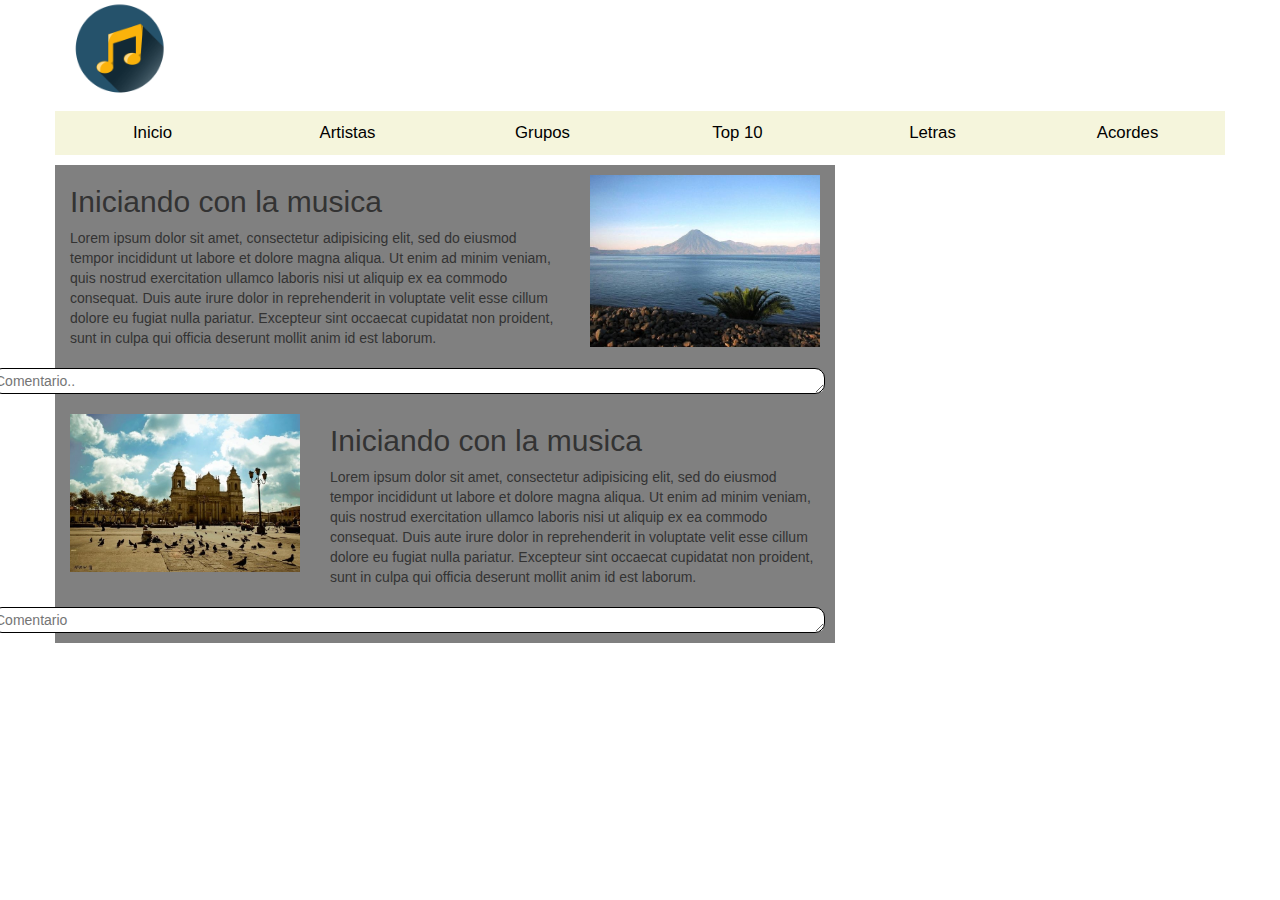
==== Pagina_musica/index.html @ 97b5adab "Agregado Imagenes de prueba y texto" ====
<!DOCTYPE html>
<html>
	<head>
		<meta charset="utf-8">
		<meta name="viewport" content="width:width-device, initial-scale=1.0">
		<title>Iniciando con la musica</title>
		<link rel="stylesheet" href="css/estilos_musica.css">
		<link rel="stylesheet" href="css/bootstrap.min.css">
		<link rel="stylesheet" href="https://use.fontawes…m/releases/v5.0.13/css/all.css" integrity="sha384-DNOHZ68U8hZfKXOrtjWvjxusGo9WQnrNx2sqG0tfsghAvtVlRW3tvkXWZh58N9jp" crossorigin="anonymous">


	</head>
	<body>
		<!--
		Si usas font-aweson, los iconos son son con gliphycon 
			glyphicon glyphicon- star facebook-square instagram pinterest twitter-->
		
		<div class="container">
			<header class="row">
				<div class="col-lg-6">
					<img class="img_logo" src="img/logo_musica.png">
				</div>
				<div class="col-lg-6">
					<i class="fab fa-facebook-square"></i>
					<span class="glyphicon glyphicon-instagram"></span>
					<span class="glyphicon glyphicon-pinterest"></span>
					<span class="glyphicon glyphicon-twitter"></span>	
				</div>	
			</header>

			<nav class="row">
				<div class="col-lg-2 enlaces"><a href="#">Inicio</a></div>
				<div class="col-lg-2 enlaces"><a href="#">Artistas</a></div>
				<div class="col-lg-2 enlaces"><a href="#">Grupos</a></div>
				<div class="col-lg-2 enlaces"><a href="#">Top 10</a></div>
				<div class="col-lg-2 enlaces"><a href="#">Letras</a></div>
				<div class="col-lg-2 enlaces"><a href="#">Acordes</a></div>
			</nav>

			<section class="row contenedor">
				<article class="col-lg-8 Color-fondo">
					<div class="row">
						<div class="col-lg-8">
							<h2>Iniciando con la musica</h2>
							<p>
								Lorem ipsum dolor sit amet, consectetur adipisicing elit, sed do eiusmod
								tempor incididunt ut labore et dolore magna aliqua. Ut enim ad minim veniam,
								quis nostrud exercitation ullamco laboris nisi ut aliquip ex ea commodo
								consequat. Duis aute irure dolor in reprehenderit in voluptate velit esse
								cillum dolore eu fugiat nulla pariatur. Excepteur sint occaecat cupidatat non
								proident, sunt in culpa qui officia deserunt mollit anim id est laborum.
							</p>
						</div>
						<div class="col-lg-4">
							<img class="img_paisaje" src="img/lago-de-atitlan.jpg" width="100%">
						</div>
					</div>
					<div class="row">
						<div class="col-lg-12" id="comentario">
							<textarea id="area_texto" placeholder="Comentario.." rows="1" cols="100"></textarea>
						</div>
					</div>

					<div class="row">
						<div class="col-lg-4">
							<img class="img_paisaje" src="img/catedral.jpg" width="100%">
						</div>
						<div class="col-lg-8">
							<h2>Iniciando con la musica</h2>
							<p>
								Lorem ipsum dolor sit amet, consectetur adipisicing elit, sed do eiusmod
								tempor incididunt ut labore et dolore magna aliqua. Ut enim ad minim veniam,
								quis nostrud exercitation ullamco laboris nisi ut aliquip ex ea commodo
								consequat. Duis aute irure dolor in reprehenderit in voluptate velit esse
								cillum dolore eu fugiat nulla pariatur. Excepteur sint occaecat cupidatat non
								proident, sunt in culpa qui officia deserunt mollit anim id est laborum.
							</p>
						</div>	
					</div>
					<div class="row">
							<div class="col-lg-12" id="comentario">
								<textarea id="area_texto" placeholder="Comentario" rows="1" cols="100"></textarea>
							</div>
						</div>
				</article>

				<article class=" col-lg-4"></article>
			</section>

		</div>
		
		
	</body>
</html>
---- Pagina_musica/css/estilos_musica.css ----
/*Encabezado*/
.img_logo{
	width: 20%;
	height: 0 auto;
}

/*Barra de Navegacion*/
nav > div[class^='col']{
	max-height: 50px;
	padding: 10px;
	text-align: center;
	background-color: beige;
}

.enlaces > a{
	font-size: 1.2em;
	color: black;
}

.enlaces a:hover, .enlace a:active{
	background: white;
	padding: 10px;
	text-decoration: none;
	border-radius: 5px;
}

/*Seccion 1*/
.contenedor{
	margin-top: 10px;
}

.Color-fondo{
	background-color: grey;
}
.img_paisaje{
	padding-top: 10px;
	padding-bottom: 10px;
}
#comentario{
	padding: 10px;
}
#area_texto{
	float: right;
	border-radius: 10px;
	border: 1px solid black;
}

@media (max-width: 480px){
	textarea{
		width: 90%;
	}
}
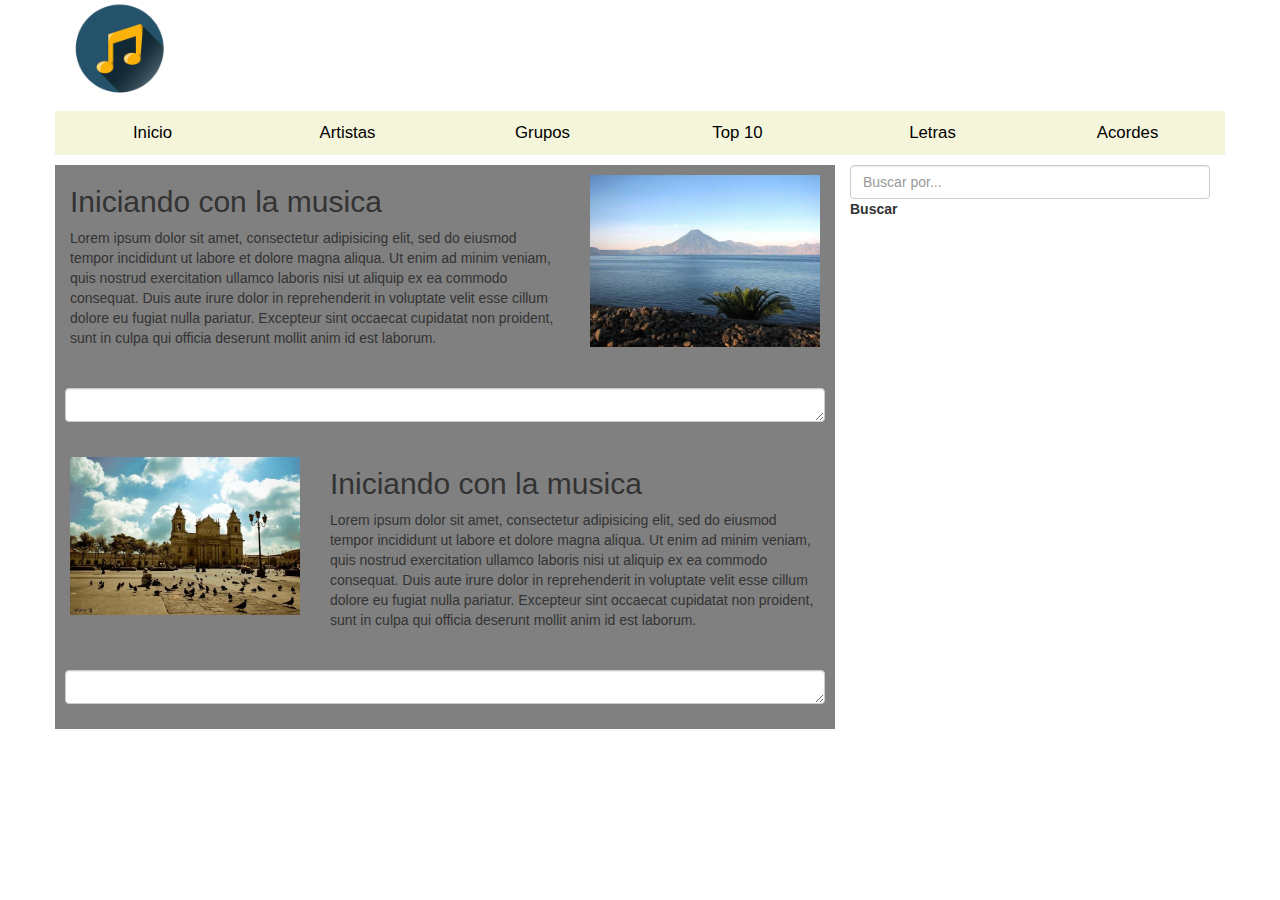
==== commit 9acb5438: "Colocacion de input" ====
--- a/Pagina_musica/index.html
+++ b/Pagina_musica/index.html
@@ -38,9 +38,9 @@
 			</nav>
 
 			<section class="row contenedor">
-				<article class="col-lg-8 Color-fondo">
+				<article class="col-lg-8 col-md-7 Color-fondo">
 					<div class="row">
-						<div class="col-lg-8">
+						<div class="col-lg-8 col-md-7">
 							<h2>Iniciando con la musica</h2>
 							<p>
 								Lorem ipsum dolor sit amet, consectetur adipisicing elit, sed do eiusmod
@@ -51,21 +51,24 @@
 								proident, sunt in culpa qui officia deserunt mollit anim id est laborum.
 							</p>
 						</div>
-						<div class="col-lg-4">
+						<div class="col-lg-4 col-md-5">
 							<img class="img_paisaje" src="img/lago-de-atitlan.jpg" width="100%">
 						</div>
 					</div>
-					<div class="row">
-						<div class="col-lg-12" id="comentario">
-							<textarea id="area_texto" placeholder="Comentario.." rows="1" cols="100"></textarea>
-						</div>
+					<div class="row area-texto">
+						<form role="form">
+							<div class="form-group">
+								<label for="comentario"></label>
+								<textarea name="comentario" rows="1" cols="20" class="form-control"></textarea>
+							</div>
+						</form>
 					</div>
 
 					<div class="row">
-						<div class="col-lg-4">
+						<div class="col-lg-4 col-md-5">
 							<img class="img_paisaje" src="img/catedral.jpg" width="100%">
 						</div>
-						<div class="col-lg-8">
+						<div class="col-lg-8 col-md-7">
 							<h2>Iniciando con la musica</h2>
 							<p>
 								Lorem ipsum dolor sit amet, consectetur adipisicing elit, sed do eiusmod
@@ -77,14 +80,24 @@
 							</p>
 						</div>	
 					</div>
-					<div class="row">
-							<div class="col-lg-12" id="comentario">
-								<textarea id="area_texto" placeholder="Comentario" rows="1" cols="100"></textarea>
+					<div class="row area-texto">
+						<form role="form">
+							<div class="form-group">
+								<label for="comentario"></label>
+								<textarea name="comentario" rows="1" cols="20" class="form-control"></textarea>
 							</div>
-						</div>
+						</form>		
+					</div>
 				</article>
 
-				<article class=" col-lg-4"></article>
+				<article class="col-lg-4 col-md-5">
+					<form role="form">
+						<div class="form-group">
+							<input type="text" name="buscador" class="form-control" placeholder="Buscar por...">
+							<label for="buscador">Buscar</label>
+						</div>
+					</form>
+				</article>
 			</section>
 
 		</div>
--- a/Pagina_musica/css/estilos_musica.css
+++ b/Pagina_musica/css/estilos_musica.css
@@ -36,18 +36,7 @@
 	padding-top: 10px;
 	padding-bottom: 10px;
 }
-#comentario{
+
+.area-texto{
 	padding: 10px;
 }
-#area_texto{
-	float: right;
-	border-radius: 10px;
-	border: 1px solid black;
-}
-
-@media (max-width: 480px){
-	textarea{
-		width: 90%;
-	}
-}
-
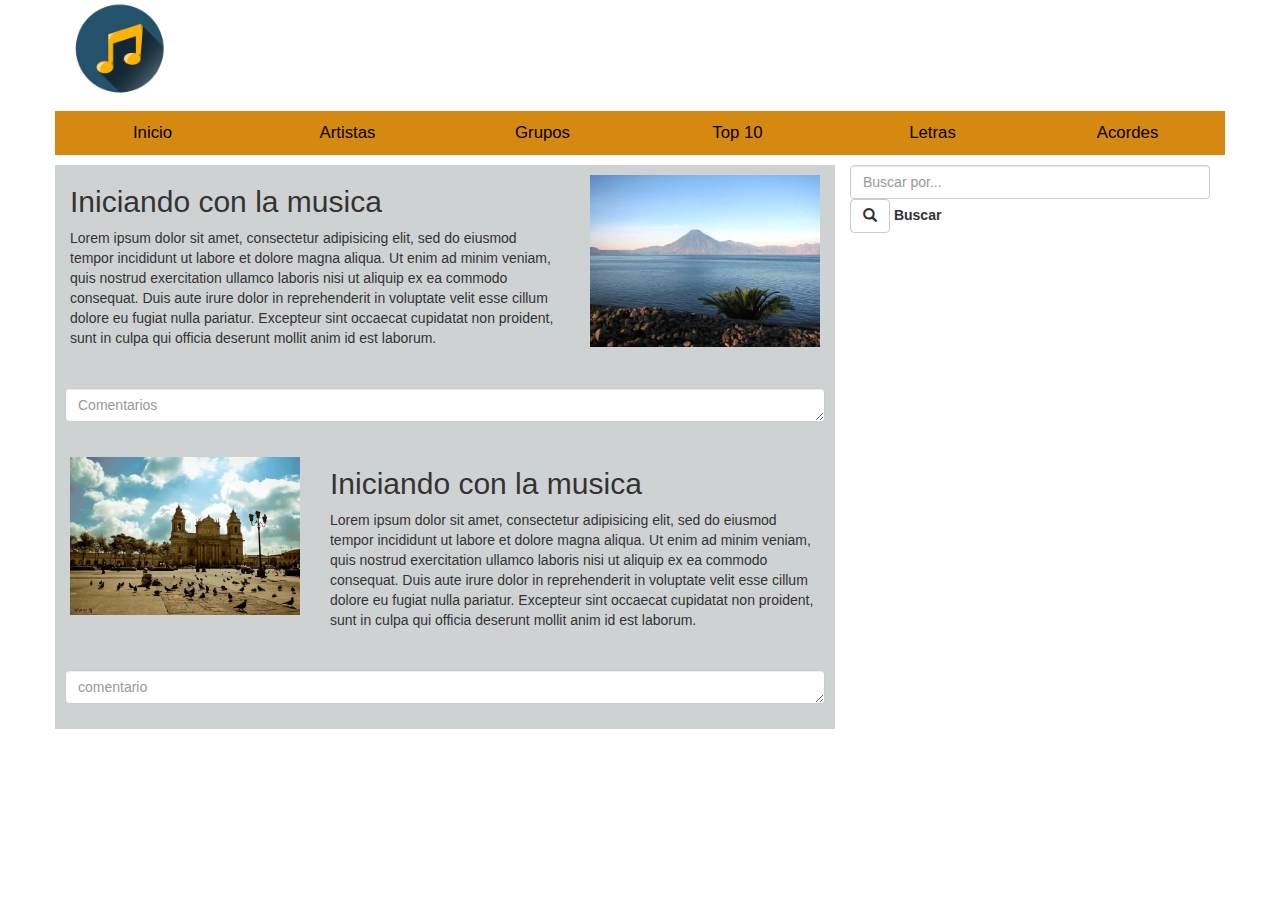
==== commit 1210c2f3: "Actualizacion-1" ====
--- a/Pagina_musica/index.html
+++ b/Pagina_musica/index.html
@@ -6,7 +6,7 @@
 		<title>Iniciando con la musica</title>
 		<link rel="stylesheet" href="css/estilos_musica.css">
 		<link rel="stylesheet" href="css/bootstrap.min.css">
-		<link rel="stylesheet" href="https://use.fontawes…m/releases/v5.0.13/css/all.css" integrity="sha384-DNOHZ68U8hZfKXOrtjWvjxusGo9WQnrNx2sqG0tfsghAvtVlRW3tvkXWZh58N9jp" crossorigin="anonymous">
+		<link rel="stylesheet" href="https://use.fontawesome.com/releases/v5.1.0/css/all.css" integrity="sha384-lKuwvrZot6UHsBSfcMvOkWwlCMgc0TaWr+30HWe3a4ltaBwTZhyTEggF5tJv8tbt" crossorigin="anonymous">
 
 
 	</head>
@@ -21,10 +21,7 @@
 					<img class="img_logo" src="img/logo_musica.png">
 				</div>
 				<div class="col-lg-6">
-					<i class="fab fa-facebook-square"></i>
-					<span class="glyphicon glyphicon-instagram"></span>
-					<span class="glyphicon glyphicon-pinterest"></span>
-					<span class="glyphicon glyphicon-twitter"></span>	
+						<a href="#"><i class="fab fa-facebook-square"></i></a>
 				</div>	
 			</header>
 
@@ -59,7 +56,8 @@
 						<form role="form">
 							<div class="form-group">
 								<label for="comentario"></label>
-								<textarea name="comentario" rows="1" cols="20" class="form-control"></textarea>
+								<span class="fas fa-user-alt"></span>
+								<textarea name="comentario" rows="1" cols="20" placeholder="Comentarios" class="form-control"></textarea>
 							</div>
 						</form>
 					</div>
@@ -84,7 +82,7 @@
 						<form role="form">
 							<div class="form-group">
 								<label for="comentario"></label>
-								<textarea name="comentario" rows="1" cols="20" class="form-control"></textarea>
+								<textarea name="comentario" rows="1" cols="20" placeholder="comentario" class="form-control"></textarea>
 							</div>
 						</form>		
 					</div>
@@ -94,6 +92,7 @@
 					<form role="form">
 						<div class="form-group">
 							<input type="text" name="buscador" class="form-control" placeholder="Buscar por...">
+							<button class="btn btn-default" type="submit"><i class="glyphicon glyphicon-search"></i></button>
 							<label for="buscador">Buscar</label>
 						</div>
 					</form>
--- a/Pagina_musica/css/estilos_musica.css
+++ b/Pagina_musica/css/estilos_musica.css
@@ -9,7 +9,7 @@
 	max-height: 50px;
 	padding: 10px;
 	text-align: center;
-	background-color: beige;
+	background-color:  #d68910;
 }
 
 .enlaces > a{
@@ -30,7 +30,7 @@
 }
 
 .Color-fondo{
-	background-color: grey;
+	background-color: hsl( 192, 5%, 82% );
 }
 .img_paisaje{
 	padding-top: 10px;
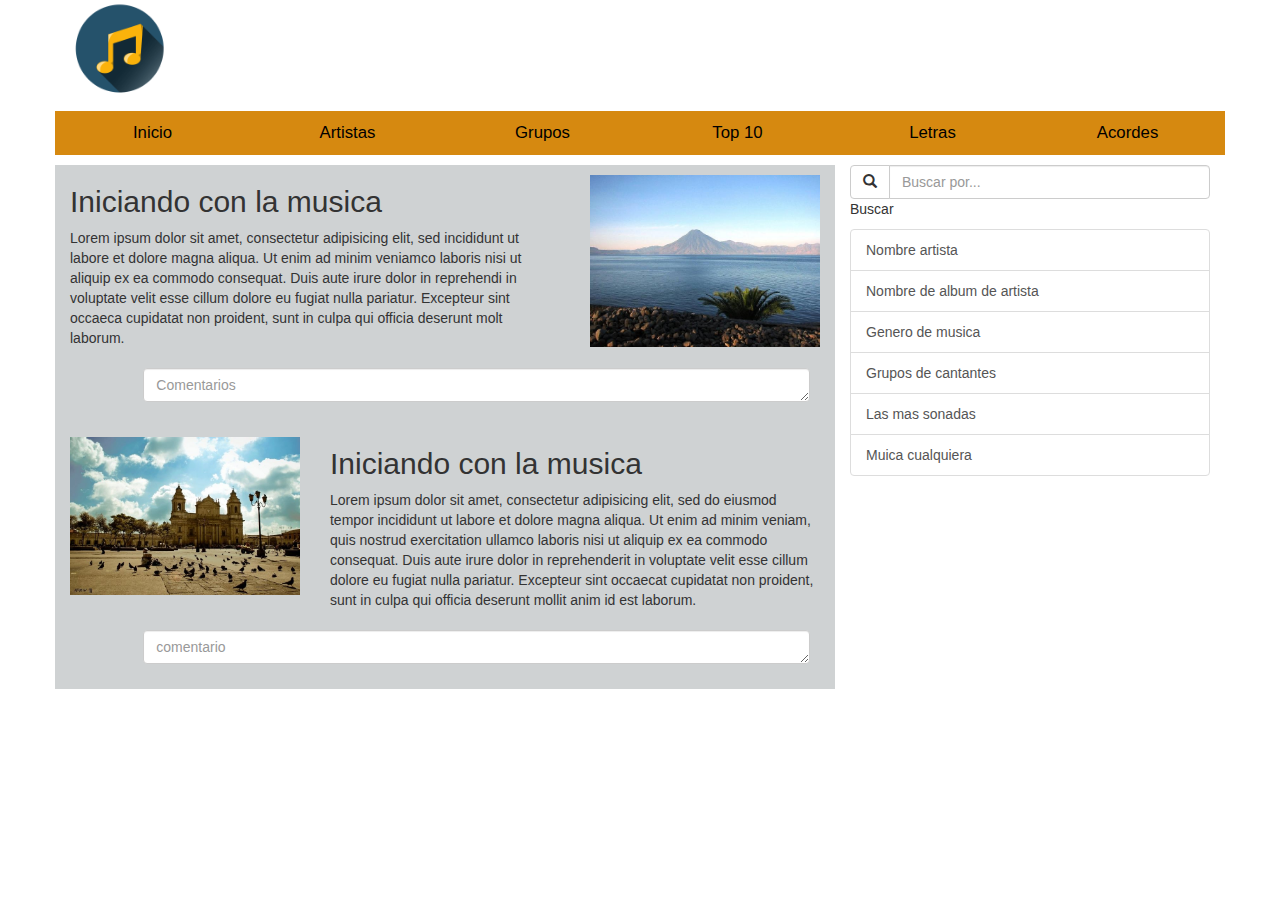
==== commit 98c734b3: "Configuracion de colores e iconos" ====
--- a/Pagina_musica/index.html
+++ b/Pagina_musica/index.html
@@ -11,17 +11,18 @@
 
 	</head>
 	<body>
-		<!--
-		Si usas font-aweson, los iconos son son con gliphycon 
-			glyphicon glyphicon- star facebook-square instagram pinterest twitter-->
-		
 		<div class="container">
 			<header class="row">
 				<div class="col-lg-6">
 					<img class="img_logo" src="img/logo_musica.png">
 				</div>
 				<div class="col-lg-6">
-						<a href="#"><i class="fab fa-facebook-square"></i></a>
+					<div id="iconos">
+						<a href="#"><i class="fab fa-facebook-square fa-3x"></i></a>
+						<a href="#"><i class="fab fa-instagram fa-3x"></i></a>
+						<a href="#"><i class="fab fa-pinterest fa-3x"></i></a>
+						<a href="#"><i class="fab fa-twitter fa-3x"></i></a>
+					</div>			
 				</div>	
 			</header>
 
@@ -40,12 +41,9 @@
 						<div class="col-lg-8 col-md-7">
 							<h2>Iniciando con la musica</h2>
 							<p>
-								Lorem ipsum dolor sit amet, consectetur adipisicing elit, sed do eiusmod
-								tempor incididunt ut labore et dolore magna aliqua. Ut enim ad minim veniam,
-								quis nostrud exercitation ullamco laboris nisi ut aliquip ex ea commodo
-								consequat. Duis aute irure dolor in reprehenderit in voluptate velit esse
-								cillum dolore eu fugiat nulla pariatur. Excepteur sint occaecat cupidatat non
-								proident, sunt in culpa qui officia deserunt mollit anim id est laborum.
+								Lorem ipsum dolor sit amet, consectetur adipisicing elit, sed  incididunt ut labore et dolore magna aliqua. Ut enim ad minim veniamco laboris nisi ut aliquip ex ea commodo
+								consequat. Duis aute irure dolor in reprehendi in voluptate velit esse
+								cillum dolore eu fugiat nulla pariatur. Excepteur sint occaeca						cupidatat non proident, sunt in culpa qui officia deserunt molt laborum.
 							</p>
 						</div>
 						<div class="col-lg-4 col-md-5">
@@ -53,13 +51,14 @@
 						</div>
 					</div>
 					<div class="row area-texto">
-						<form role="form">
+						<div class="col-lg-1 col-md-1 col-sm-1 col-xs-2">
+							<i class="fas fa-user-alt fa-3x"></i>
+						</div>
+						<div class="col-lg-11 col-md-11 col-sm-11 col-xs-10">
 							<div class="form-group">
-								<label for="comentario"></label>
-								<span class="fas fa-user-alt"></span>
 								<textarea name="comentario" rows="1" cols="20" placeholder="Comentarios" class="form-control"></textarea>
 							</div>
-						</form>
+						</div>
 					</div>
 
 					<div class="row">
@@ -79,24 +78,37 @@
 						</div>	
 					</div>
 					<div class="row area-texto">
-						<form role="form">
+						<div class="col-lg-1 col-md-1 col-sm-1 col-xs-2">
+							<i class="fas fa-user-alt fa-3x"></i>
+						</div>
+						<div class="col-lg-11 col-md-11 col-sm-11 col-xs-10">
 							<div class="form-group">
-								<label for="comentario"></label>
 								<textarea name="comentario" rows="1" cols="20" placeholder="comentario" class="form-control"></textarea>
 							</div>
-						</form>		
+						</div>
 					</div>
 				</article>
 
-				<article class="col-lg-4 col-md-5">
-					<form role="form">
-						<div class="form-group">
-							<input type="text" name="buscador" class="form-control" placeholder="Buscar por...">
-							<button class="btn btn-default" type="submit"><i class="glyphicon glyphicon-search"></i></button>
-							<label for="buscador">Buscar</label>
+				<article class="col-lg-4 col-md-5 Buscador">
+					<form>
+						<div class="input-group">
+							<div class="input-group-btn">
+								<button class="btn btn-default" type="submit"><i class="glyphicon glyphicon-search"></i></button>
+							</div>
+							<input type="text" name="text" class="form-control" placeholder="Buscar por...">
 						</div>
+						<p>Buscar</p>
 					</form>
+					<div class="list-group">
+						<a href="#" class="list-group-item list-group-item-action">Nombre artista</a>
+						<a href="#" class="list-group-item list-group-item-action">Nombre de album de artista</a>
+						<a href="#" class="list-group-item list-group-item-action">Genero de musica</a>
+						<a href="#" class="list-group-item list-group-item-action">Grupos de cantantes</a>
+						<a href="#" class="list-group-item list-group-item-action">Las mas sonadas</a>
+						<a href="#" class="list-group-item list-group-item-action">Muica cualquiera</a>
+					</div>
 				</article>
+
 			</section>
 
 		</div>
--- a/Pagina_musica/css/estilos_musica.css
+++ b/Pagina_musica/css/estilos_musica.css
@@ -16,7 +16,9 @@
 	font-size: 1.2em;
 	color: black;
 }
-
+.enlaces a:link, .enlaces a:visited{
+	text-decoration: none;
+}
 .enlaces a:hover, .enlace a:active{
 	background: white;
 	padding: 10px;
@@ -36,7 +38,13 @@
 	padding-top: 10px;
 	padding-bottom: 10px;
 }
-
 .area-texto{
 	padding: 10px;
 }
+#iconos{
+	float: right;
+	margin-top: 50px;
+}
+.buscador{
+	background-color: rgb(234,237,237);
+}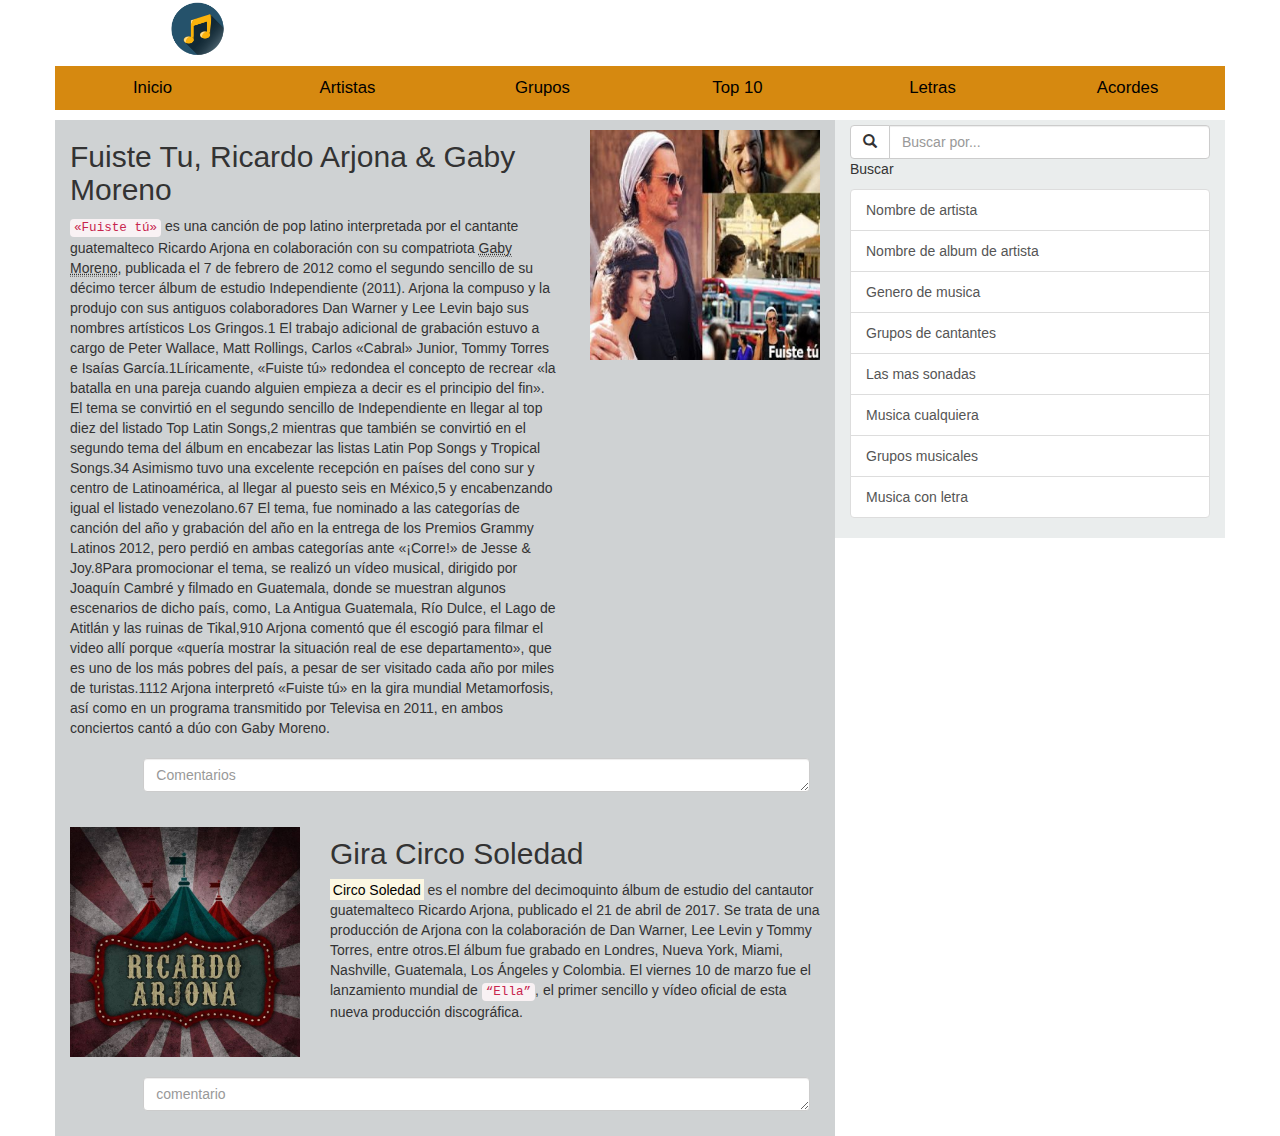
==== commit 5668af7e: "Finalizada la pagina" ====
--- a/Pagina_musica/index.html
+++ b/Pagina_musica/index.html
@@ -13,10 +13,10 @@
 	<body>
 		<div class="container">
 			<header class="row">
-				<div class="col-lg-6">
+				<div class="col-lg-3 col-md-6 col-sm-6 text-center">
 					<img class="img_logo" src="img/logo_musica.png">
 				</div>
-				<div class="col-lg-6">
+				<div class="col-lg-9 col-md-6 col-sm-6 text-center">
 					<div id="iconos">
 						<a href="#"><i class="fab fa-facebook-square fa-3x"></i></a>
 						<a href="#"><i class="fab fa-instagram fa-3x"></i></a>
@@ -27,27 +27,29 @@
 			</header>
 
 			<nav class="row">
-				<div class="col-lg-2 enlaces"><a href="#">Inicio</a></div>
-				<div class="col-lg-2 enlaces"><a href="#">Artistas</a></div>
-				<div class="col-lg-2 enlaces"><a href="#">Grupos</a></div>
-				<div class="col-lg-2 enlaces"><a href="#">Top 10</a></div>
-				<div class="col-lg-2 enlaces"><a href="#">Letras</a></div>
-				<div class="col-lg-2 enlaces"><a href="#">Acordes</a></div>
+				<div class="col-lg-2 col-md-2 enlaces"><a href="#">Inicio</a></div>
+				<div class="col-lg-2 col-md-2 enlaces"><a href="#">Artistas</a></div>
+				<div class="col-lg-2 col-md-2 enlaces"><a href="#">Grupos</a></div>
+				<div class="col-lg-2 col-md-2 enlaces"><a href="#">Top 10</a></div>
+				<div class="col-lg-2 col-md-2 enlaces"><a href="#">Letras</a></div>
+				<div class="col-lg-2 col-md-2 enlaces"><a href="#">Acordes</a></div>
 			</nav>
 
 			<section class="row contenedor">
 				<article class="col-lg-8 col-md-7 Color-fondo">
 					<div class="row">
 						<div class="col-lg-8 col-md-7">
-							<h2>Iniciando con la musica</h2>
+							<h2>Fuiste Tu, Ricardo Arjona & Gaby Moreno</h2>
 							<p>
-								Lorem ipsum dolor sit amet, consectetur adipisicing elit, sed  incididunt ut labore et dolore magna aliqua. Ut enim ad minim veniamco laboris nisi ut aliquip ex ea commodo
-								consequat. Duis aute irure dolor in reprehendi in voluptate velit esse
-								cillum dolore eu fugiat nulla pariatur. Excepteur sint occaeca						cupidatat non proident, sunt in culpa qui officia deserunt molt laborum.
+								<code>«Fuiste tú»</code> es una canción de pop latino interpretada por el cantante guatemalteco Ricardo Arjona en colaboración con su compatriota <abbr title="Cantautor guatemalteca">Gaby Moreno</abbr>, publicada el 7 de febrero de 2012 como el segundo sencillo de su décimo tercer álbum de estudio Independiente (2011). Arjona la compuso y la produjo con sus antiguos colaboradores Dan Warner y Lee Levin bajo sus nombres artísticos Los Gringos.1​ El trabajo adicional de grabación estuvo a cargo de Peter Wallace, Matt Rollings, Carlos «Cabral» Junior, Tommy Torres e Isaías García.1​
+
+								Líricamente, «Fuiste tú» redondea el concepto de recrear «la batalla en una pareja cuando alguien empieza a decir es el principio del fin». El tema se convirtió en el segundo sencillo de Independiente en llegar al top diez del listado Top Latin Songs,2​ mientras que también se convirtió en el segundo tema del álbum en encabezar las listas Latin Pop Songs y Tropical Songs.3​4​ Asimismo tuvo una excelente recepción en países del cono sur y centro de Latinoamérica, al llegar al puesto seis en México,5​ y encabenzando igual el listado venezolano.6​7​ El tema, fue nominado a las categorías de canción del año y grabación del año en la entrega de los Premios Grammy Latinos 2012, pero perdió en ambas categorías ante «¡Corre!» de Jesse & Joy.8​
+
+								Para promocionar el tema, se realizó un vídeo musical, dirigido por Joaquín Cambré y filmado en Guatemala, donde se muestran algunos escenarios de dicho país, como, La Antigua Guatemala, Río Dulce, el Lago de Atitlán y las ruinas de Tikal,9​10​ Arjona comentó que él escogió para filmar el video allí porque «quería mostrar la situación real de ese departamento», que es uno de los más pobres del país, a pesar de ser visitado cada año por miles de turistas.11​12​ Arjona interpretó «Fuiste tú» en la gira mundial Metamorfosis, así como en un programa transmitido por Televisa en 2011, en ambos conciertos cantó a dúo con Gaby Moreno.
 							</p>
 						</div>
 						<div class="col-lg-4 col-md-5">
-							<img class="img_paisaje" src="img/lago-de-atitlan.jpg" width="100%">
+							<img class="img_paisaje" src="img/fuiste_tu.jpg" width="100%">
 						</div>
 					</div>
 					<div class="row area-texto">
@@ -63,17 +65,14 @@
 
 					<div class="row">
 						<div class="col-lg-4 col-md-5">
-							<img class="img_paisaje" src="img/catedral.jpg" width="100%">
+							<img class="img_paisaje" src="img/circo-soledad.jpg" width="100%">
 						</div>
 						<div class="col-lg-8 col-md-7">
-							<h2>Iniciando con la musica</h2>
+							<h2>Gira Circo Soledad</h2>
 							<p>
-								Lorem ipsum dolor sit amet, consectetur adipisicing elit, sed do eiusmod
-								tempor incididunt ut labore et dolore magna aliqua. Ut enim ad minim veniam,
-								quis nostrud exercitation ullamco laboris nisi ut aliquip ex ea commodo
-								consequat. Duis aute irure dolor in reprehenderit in voluptate velit esse
-								cillum dolore eu fugiat nulla pariatur. Excepteur sint occaecat cupidatat non
-								proident, sunt in culpa qui officia deserunt mollit anim id est laborum.
+								<mark>Circo Soledad</mark> es el nombre del decimoquinto álbum de estudio del cantautor guatemalteco Ricardo Arjona, publicado el 21 de abril de 2017. Se trata de una producción de Arjona con la colaboración de Dan Warner, Lee Levin y Tommy Torres, entre otros.​
+
+								El álbum fue grabado en Londres, Nueva York, Miami, Nashville, Guatemala, Los Ángeles y Colombia. El viernes 10 de marzo fue el lanzamiento mundial de <code>“Ella”</code>, el primer sencillo y vídeo oficial de esta nueva producción discográfica.
 							</p>
 						</div>	
 					</div>
@@ -100,12 +99,14 @@
 						<p>Buscar</p>
 					</form>
 					<div class="list-group">
-						<a href="#" class="list-group-item list-group-item-action">Nombre artista</a>
+						<a href="#" class="list-group-item list-group-item-action">Nombre de artista</a>
 						<a href="#" class="list-group-item list-group-item-action">Nombre de album de artista</a>
 						<a href="#" class="list-group-item list-group-item-action">Genero de musica</a>
 						<a href="#" class="list-group-item list-group-item-action">Grupos de cantantes</a>
 						<a href="#" class="list-group-item list-group-item-action">Las mas sonadas</a>
-						<a href="#" class="list-group-item list-group-item-action">Muica cualquiera</a>
+						<a href="#" class="list-group-item list-group-item-action">Musica cualquiera</a>
+						<a href="#" class="list-group-item list-group-item-action">Grupos musicales</a>
+						<a href="#" class="list-group-item list-group-item-action">Musica con letra</a>
 					</div>
 				</article>
 
--- a/Pagina_musica/css/estilos_musica.css
+++ b/Pagina_musica/css/estilos_musica.css
@@ -1,8 +1,16 @@
 /*Encabezado*/
 .img_logo{
-	width: 20%;
+	width: 25%;
 	height: 0 auto;
 }
+
+@media (min-width: 770px){
+	#iconos{
+		float: right;		
+		margin-top: 30px;
+	}
+}
+
 
 /*Barra de Navegacion*/
 nav > div[class^='col']{
@@ -41,10 +49,13 @@
 .area-texto{
 	padding: 10px;
 }
-#iconos{
-	float: right;
-	margin-top: 50px;
+
+.Buscador{
+	padding-top: 5px;
+	background-color: rgb(234,237,237);
 }
-.buscador{
-	background-color: rgb(234,237,237);
-}+@media (max-width: 990px){
+	.Buscador{
+		padding-top: 10px;
+	}
+}	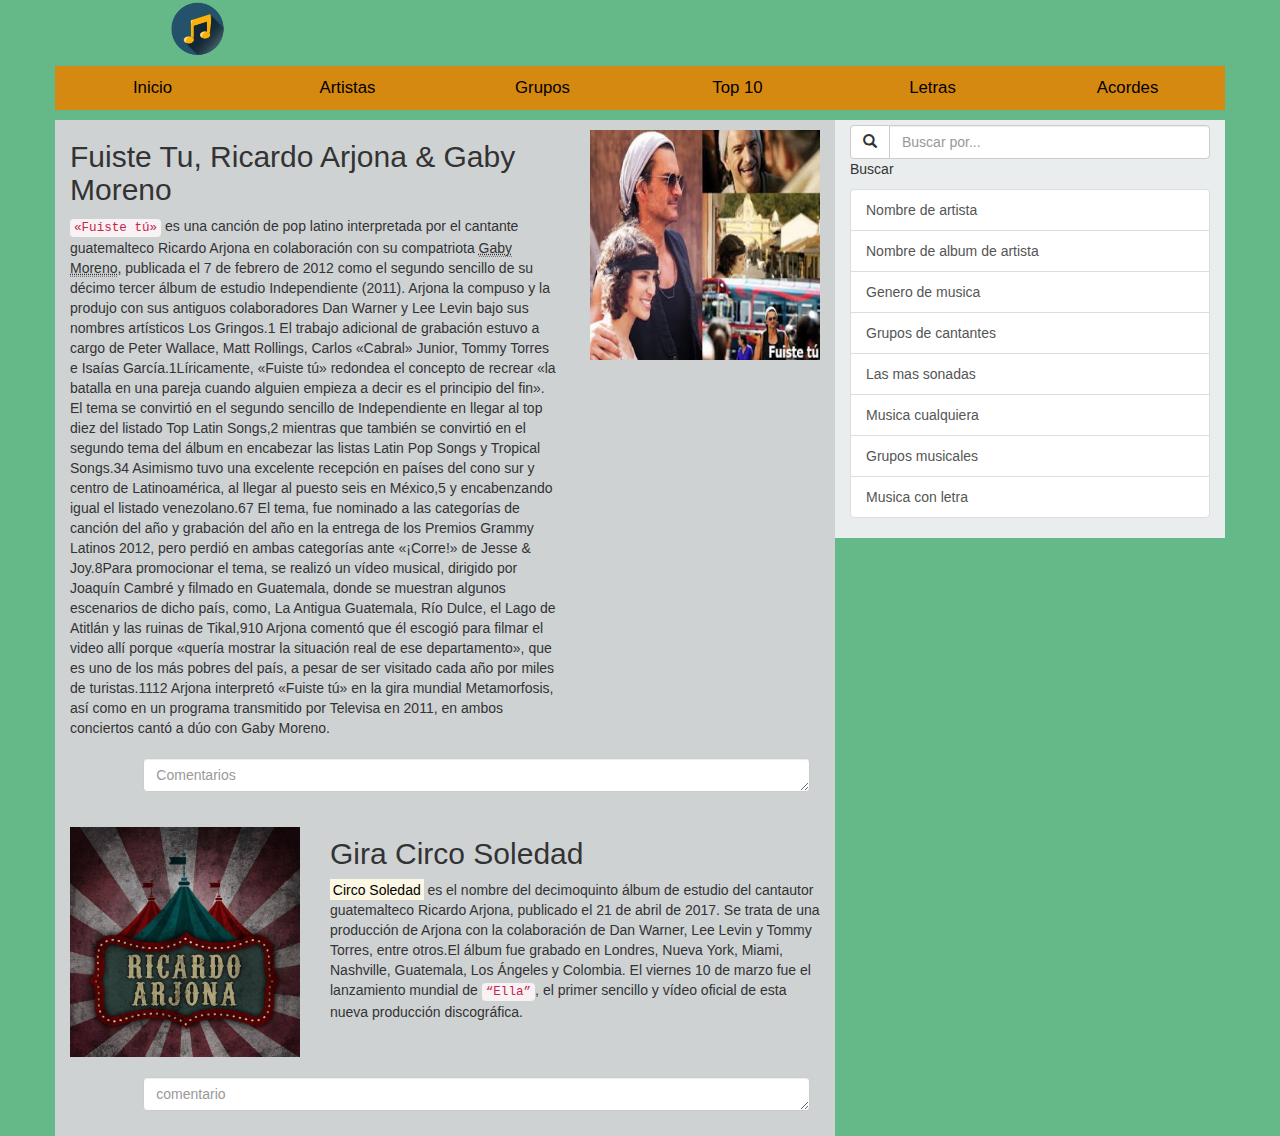
==== commit b43896a7: "actualizacion de fondo" ====
--- a/Pagina_musica/index.html
+++ b/Pagina_musica/index.html
@@ -7,11 +7,10 @@
 		<link rel="stylesheet" href="css/estilos_musica.css">
 		<link rel="stylesheet" href="css/bootstrap.min.css">
 		<link rel="stylesheet" href="https://use.fontawesome.com/releases/v5.1.0/css/all.css" integrity="sha384-lKuwvrZot6UHsBSfcMvOkWwlCMgc0TaWr+30HWe3a4ltaBwTZhyTEggF5tJv8tbt" crossorigin="anonymous">
+	</head>
+	<body id="contenedor">
+		<div class="container">
 
-
-	</head>
-	<body>
-		<div class="container">
 			<header class="row">
 				<div class="col-lg-3 col-md-6 col-sm-6 text-center">
 					<img class="img_logo" src="img/logo_musica.png">
@@ -113,7 +112,5 @@
 			</section>
 
 		</div>
-		
-		
 	</body>
 </html>--- a/Pagina_musica/css/estilos_musica.css
+++ b/Pagina_musica/css/estilos_musica.css
@@ -1,4 +1,7 @@
-/*Encabezado*/
+#contenedor{
+	background-color: rgba(35, 155, 86,0.70);
+}
+/*header Encabezado*/
 .img_logo{
 	width: 25%;
 	height: 0 auto;
@@ -10,8 +13,7 @@
 		margin-top: 30px;
 	}
 }
-
-
+	
 /*Barra de Navegacion*/
 nav > div[class^='col']{
 	max-height: 50px;
@@ -24,9 +26,11 @@
 	font-size: 1.2em;
 	color: black;
 }
+
 .enlaces a:link, .enlaces a:visited{
 	text-decoration: none;
 }
+
 .enlaces a:hover, .enlace a:active{
 	background: white;
 	padding: 10px;
@@ -34,7 +38,7 @@
 	border-radius: 5px;
 }
 
-/*Seccion 1*/
+/*Modificadores de los articulos...*/
 .contenedor{
 	margin-top: 10px;
 }
@@ -42,18 +46,21 @@
 .Color-fondo{
 	background-color: hsl( 192, 5%, 82% );
 }
+
 .img_paisaje{
 	padding-top: 10px;
 	padding-bottom: 10px;
 }
+
 .area-texto{
 	padding: 10px;
 }
-
+/*Modificiadores del Buscador*/
 .Buscador{
 	padding-top: 5px;
 	background-color: rgb(234,237,237);
 }
+
 @media (max-width: 990px){
 	.Buscador{
 		padding-top: 10px;
